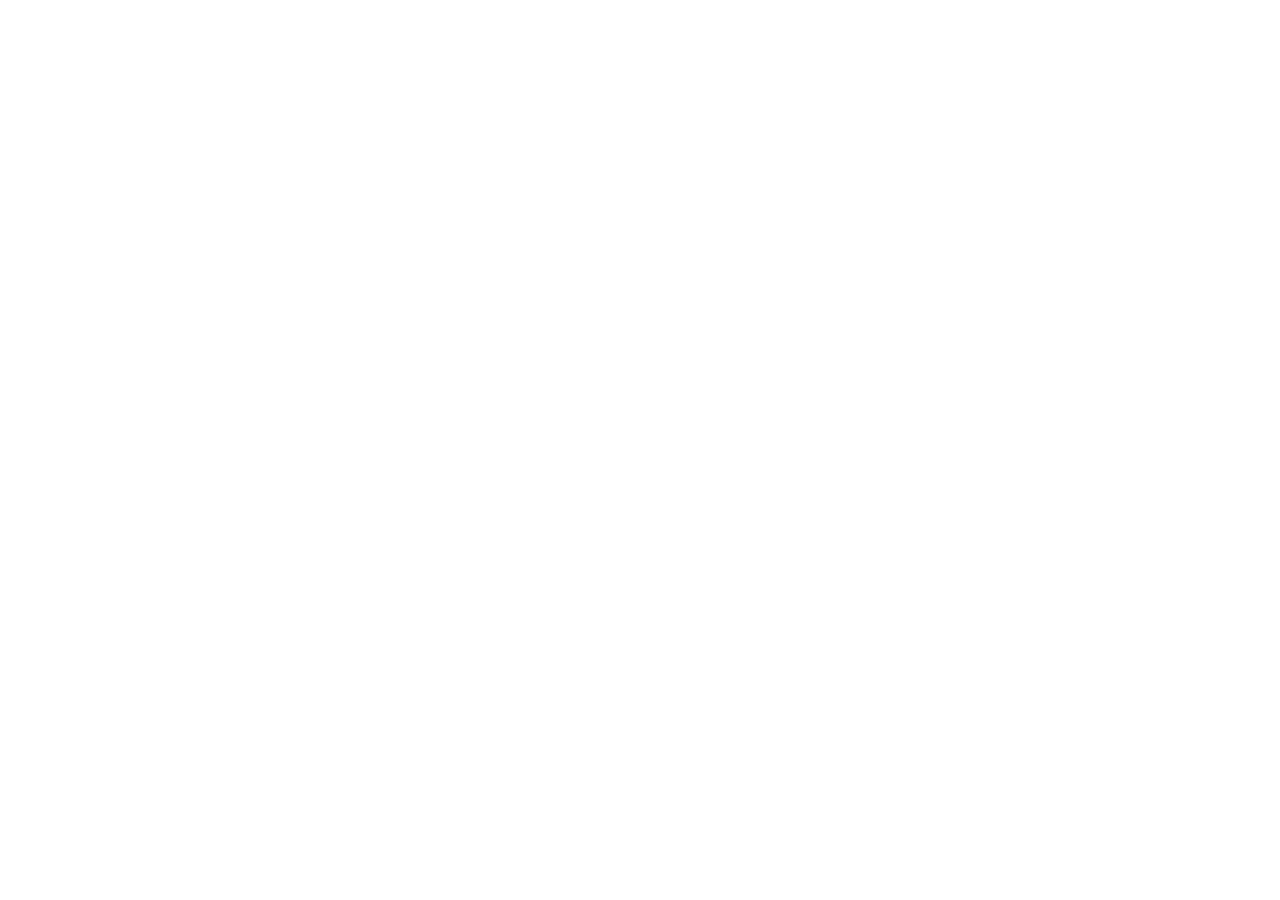
==== Weather App/index.html @ 4f505561 "Weather app initial commit" ====
<!DOCTYPE html>
<html lang="en">
<head>
    <meta charset="UTF-8">
    <meta name="viewport" content="width=device-width, initial-scale=1.0">
    <title>Weather</title>
    <link rel="styesheet" href="style.css"> 
    <script src="script.js" defer></script>
</head>
<body>
    
</body>
</html>
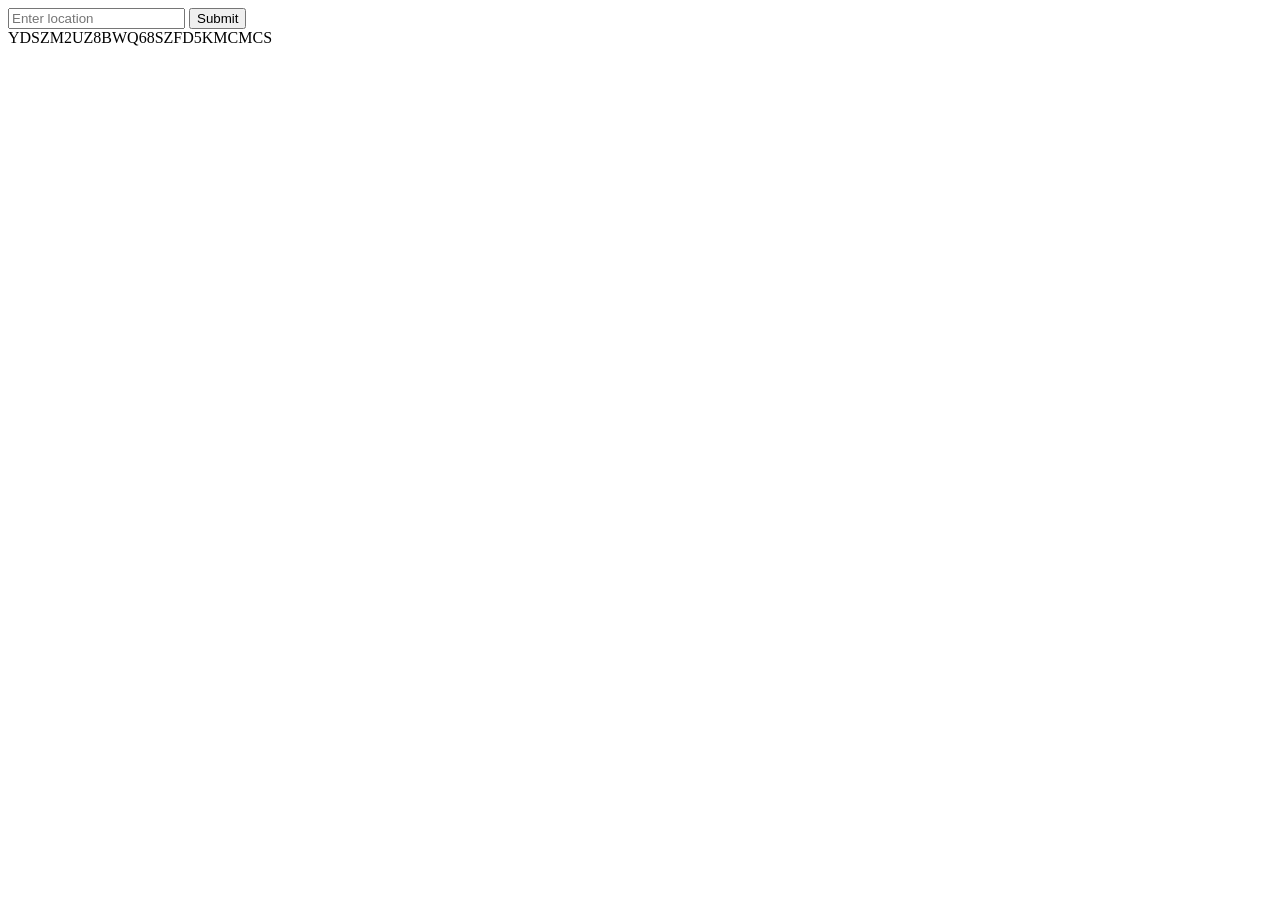
==== commit 610c0def: "render data using weather api" ====
--- a/Weather App/index.html
+++ b/Weather App/index.html
@@ -8,6 +8,10 @@
     <script src="script.js" defer></script>
 </head>
 <body>
-    
+    <input type="text" id="InputLocation" required placeholder="Enter location">
+    <button id="LocationSubmitBtn">Submit</button>
+    <div id="info"></div>
 </body>
-</html>+</html>
+
+YDSZM2UZ8BWQ68SZFD5KMCMCS
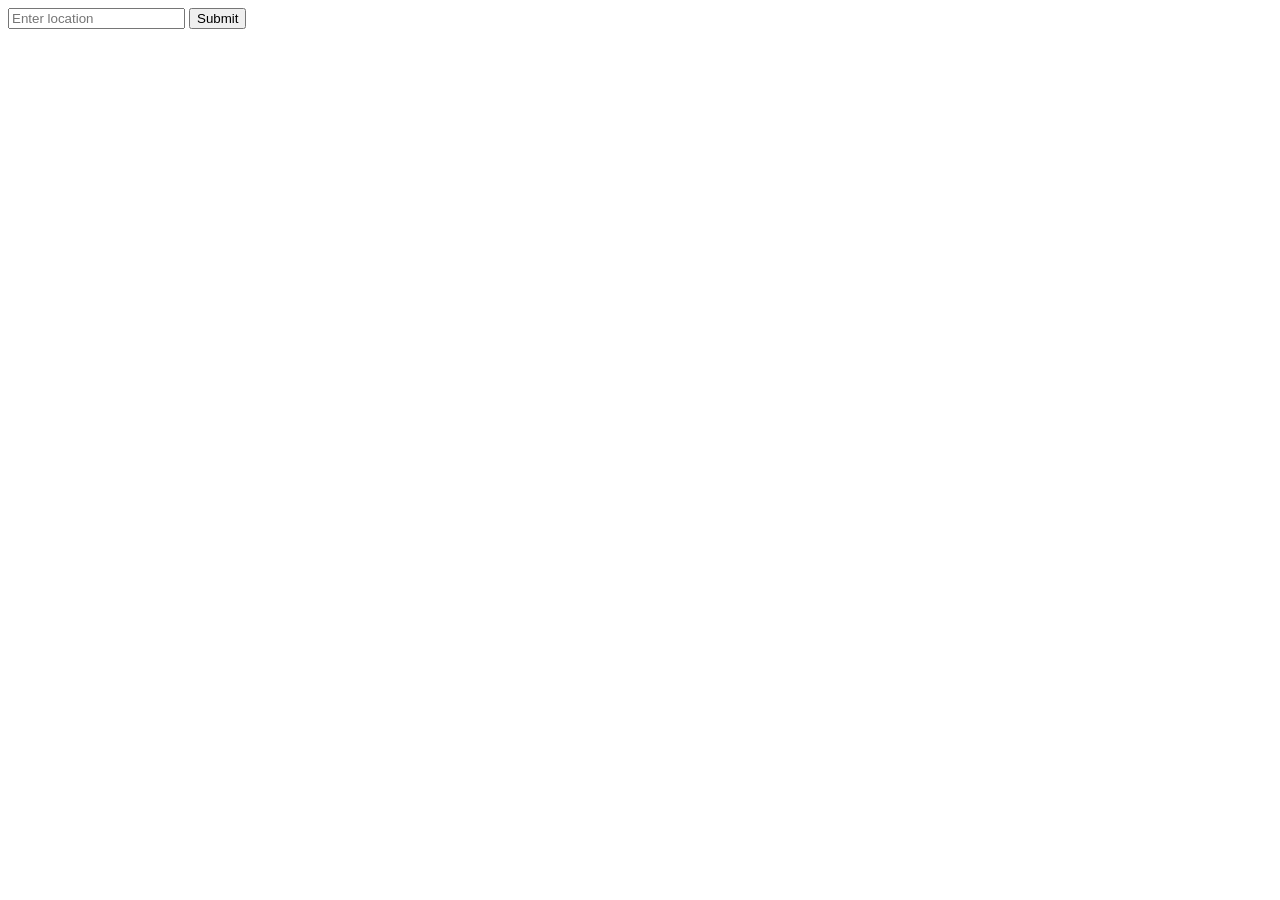
==== commit 53705f36: "fix bug, wrong temp calculated" ====
--- a/Weather App/index.html
+++ b/Weather App/index.html
@@ -13,5 +13,3 @@
     <div id="info"></div>
 </body>
 </html>
-
-YDSZM2UZ8BWQ68SZFD5KMCMCS
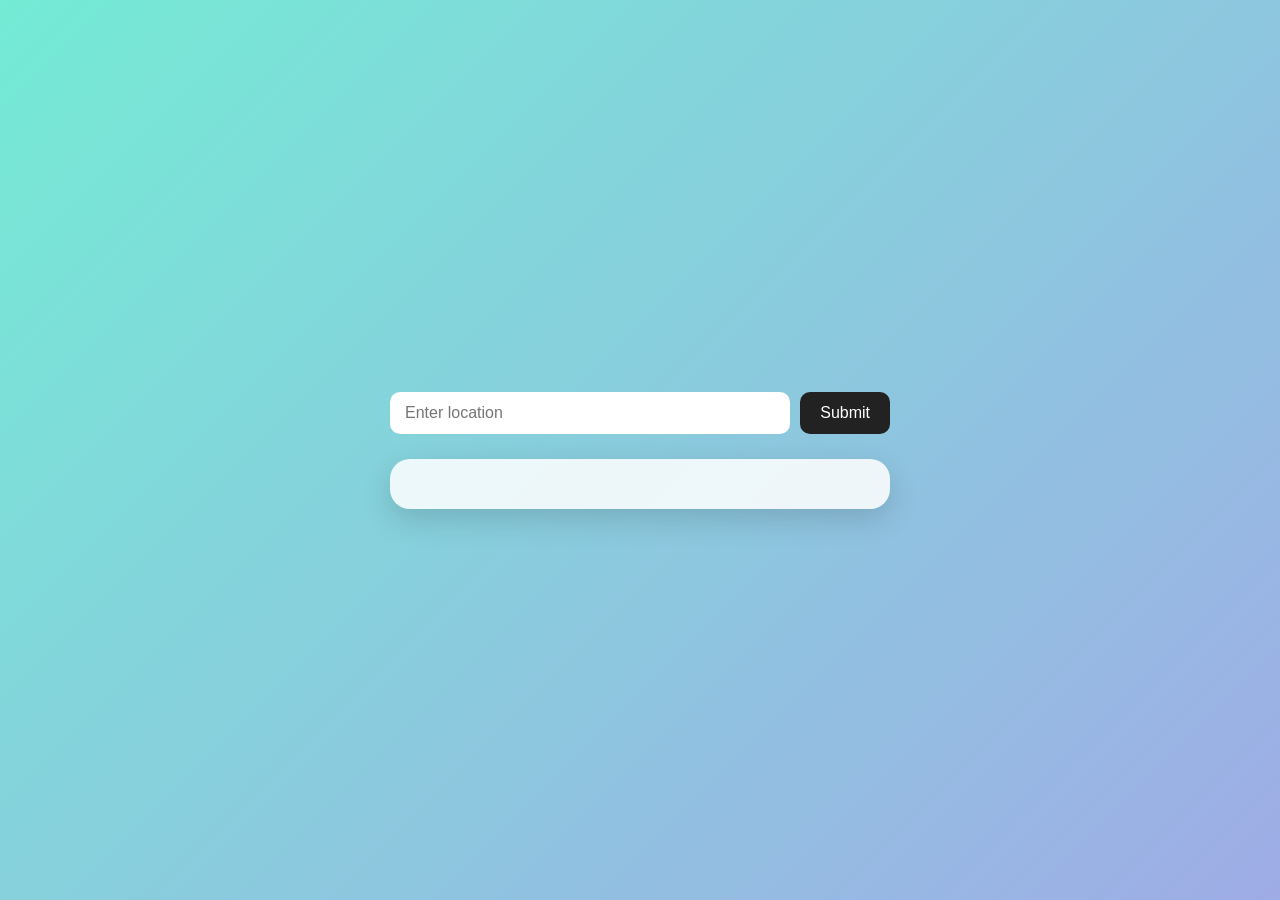
==== commit 113f829a: "style UI and add GIF depeding on conditions" ====
--- a/Weather App/index.html
+++ b/Weather App/index.html
@@ -4,12 +4,17 @@
     <meta charset="UTF-8">
     <meta name="viewport" content="width=device-width, initial-scale=1.0">
     <title>Weather</title>
-    <link rel="styesheet" href="style.css"> 
+    <link rel="stylesheet" href="style.css"> 
     <script src="script.js" defer></script>
 </head>
 <body>
-    <input type="text" id="InputLocation" required placeholder="Enter location">
-    <button id="LocationSubmitBtn">Submit</button>
-    <div id="info"></div>
+    <div id="app">
+        <div class="search-box">
+            <input type="text" id="InputLocation" required placeholder="Enter location">
+            <button id="LocationSubmitBtn">Submit</button>
+        </div>
+
+        <div id="info"></div>
+    </div>
 </body>
 </html>
--- a/Weather App/style.css
+++ b/Weather App/style.css
@@ -0,0 +1,127 @@
+* {
+    box-sizing: border-box;
+}
+
+body {
+    margin: 0;
+    min-height: 100vh;
+
+    display: flex;
+    justify-content: center;
+    align-items: center;
+
+    font-family: Arial, sans-serif;
+
+    background: linear-gradient(135deg, #74ebd5, #9face6);
+    color: #222;
+}
+
+#app {
+    width: 90%;
+    max-width: 500px;
+}
+
+.search-box {
+    display: flex;
+    gap: 10px;
+    margin-bottom: 25px;
+}
+
+#InputLocation {
+    flex: 1;
+    padding: 12px 15px;
+
+    border: none;
+    border-radius: 10px;
+
+    font-size: 16px;
+    outline: none;
+}
+
+#LocationSubmitBtn {
+    padding: 12px 20px;
+
+    border: none;
+    border-radius: 10px;
+
+    background: #222;
+    color: white;
+
+    font-size: 16px;
+    cursor: pointer;
+
+    transition: transform 0.2s, background 0.2s;
+}
+
+#LocationSubmitBtn:hover {
+    background: #444;
+    transform: translateY(-2px);
+}
+
+#info {
+    padding: 25px;
+
+    border-radius: 20px;
+
+    background: rgba(255, 255, 255, 0.85);
+    box-shadow: 0 10px 30px rgba(0, 0, 0, 0.15);
+
+    text-align: center;
+}
+
+.weather-address {
+    font-size: 24px;
+    font-weight: bold;
+    margin-bottom: 15px;
+}
+
+.weather-temperature {
+    font-size: 48px;
+    font-weight: bold;
+    margin: 15px 0;
+}
+
+.weather-condition {
+    font-size: 20px;
+    margin-bottom: 15px;
+}
+
+.weather-detail {
+    margin: 8px 0;
+    font-size: 16px;
+}
+
+.toggle-btn {
+    margin-top: 20px;
+
+    padding: 10px 18px;
+
+    border: none;
+    border-radius: 8px;
+
+    background: #5c6bc0;
+    color: white;
+
+    cursor: pointer;
+}
+
+.toggle-btn:hover {
+    background: #3f51b5;
+}
+
+.weather-gif {
+    width: 100%;
+    max-height: 250px;
+
+    object-fit: cover;
+
+    margin-top: 20px;
+
+    border-radius: 15px;
+}
+
+.giphy-credit {
+    margin-top: 8px;
+    font-size: 12px;
+    color: #666;
+}
